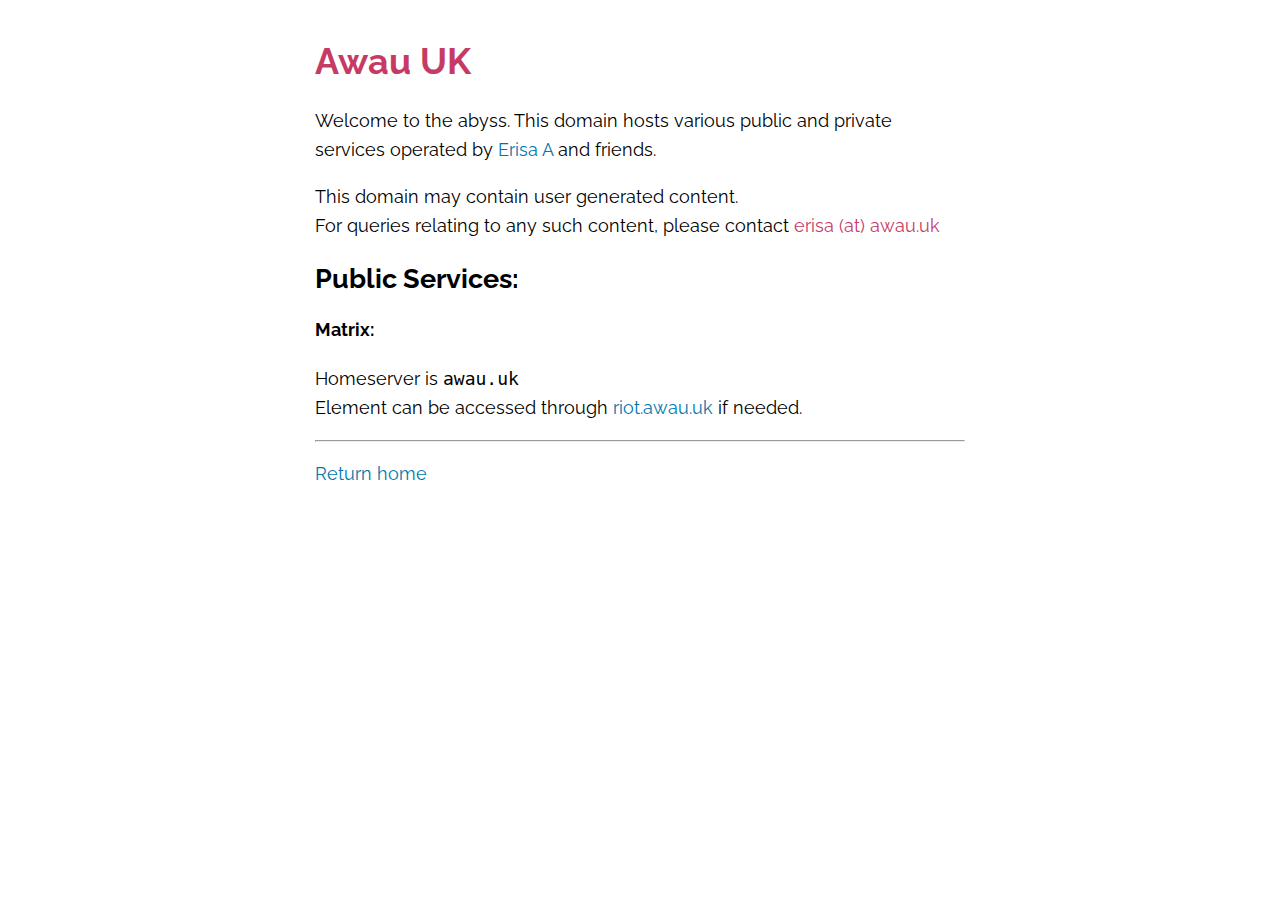
==== index.html @ a3ec05c6 "Improve font loading" ====
<!DOCTYPE html>
<html>
<!--

ㄟ( ▔, ▔ )ㄏ

-->

<head>
    <meta charset="UTF-8">
    <link rel="stylesheet" href="style.css">
    <title>Awau UK</title>
    <meta name="viewport" content="width=device-width, initial-scale=1.0">
    <link href="https://fonts.googleapis.com/css2?family=Raleway:wght@500&display=swap" rel="stylesheet"> 
</head>

<body>
    <main>
        <h1 class="erisa">Awau UK</h1>
        <p>Welcome to the abyss. This domain hosts various public and private services operated by <a
                href=https://erisa.moe>Erisa A</a> and friends.</p>
        <p>This domain may contain user generated content.<br>For queries relating to any such content, please contact
            <span class="erisa">erisa (at) awau.uk</span></p>
        <h2>Public Services:</h2>
        <h4>Matrix:</h4>
        <p>Homeserver is <code>awau.uk</code><br>Element can be accessed through <a
                href="https://element.awau.uk">riot.awau.uk</a> if needed.</a></p>
        <hr>
        <p><a href="https://erisa.moe">Return home</a></p>
    </main>

</html>
---- style.css ----
body {
    margin: 40px auto;
    max-width: 650px;
    line-height: 1.6;
    font-size: 18px;
    padding: 0 10px;
    font-family: "Raleway";
}

a {
    color: #0077aa;
    text-decoration:none;
}

a:hover {
    color:#4882e0;
}

h1, h2, h3, h4 {
    line-height: 1.2;
}

.erisa {
    color: #C63B65;
}

ul {
    list-style-type: none;
}

li::before {
    content: "- ";
}

@media (prefers-color-scheme: dark) {
    body {
        background-color: #1e1e1e;
        color: white;
    }
    
    a {
        color: #3391ff;
    }
}
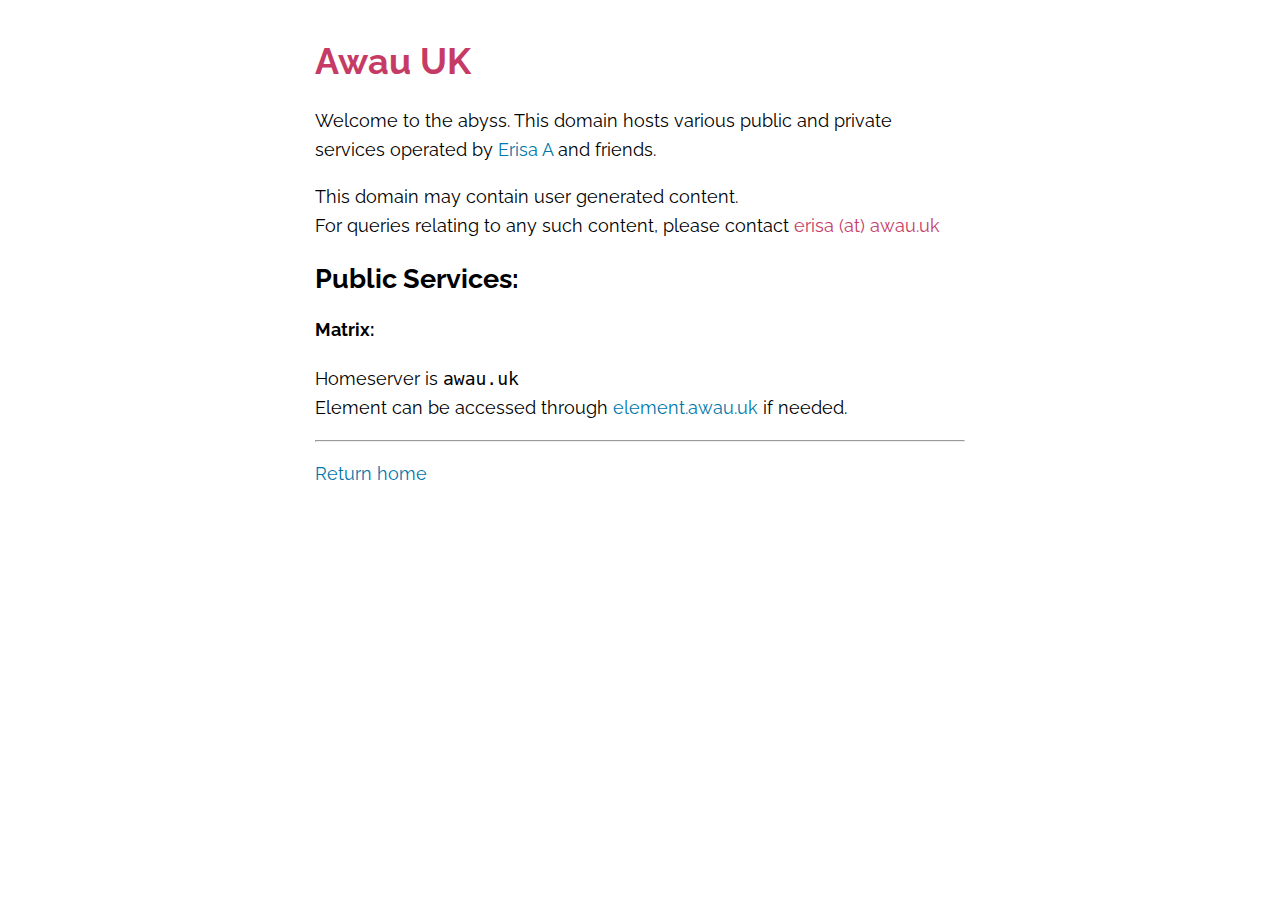
==== commit 1769878d: "Actually properly rename Riot to Element" ====
--- a/index.html
+++ b/index.html
@@ -24,7 +24,7 @@
         <h2>Public Services:</h2>
         <h4>Matrix:</h4>
         <p>Homeserver is <code>awau.uk</code><br>Element can be accessed through <a
-                href="https://element.awau.uk">riot.awau.uk</a> if needed.</a></p>
+                href="https://element.awau.uk">element.awau.uk</a> if needed.</a></p>
         <hr>
         <p><a href="https://erisa.moe">Return home</a></p>
     </main>
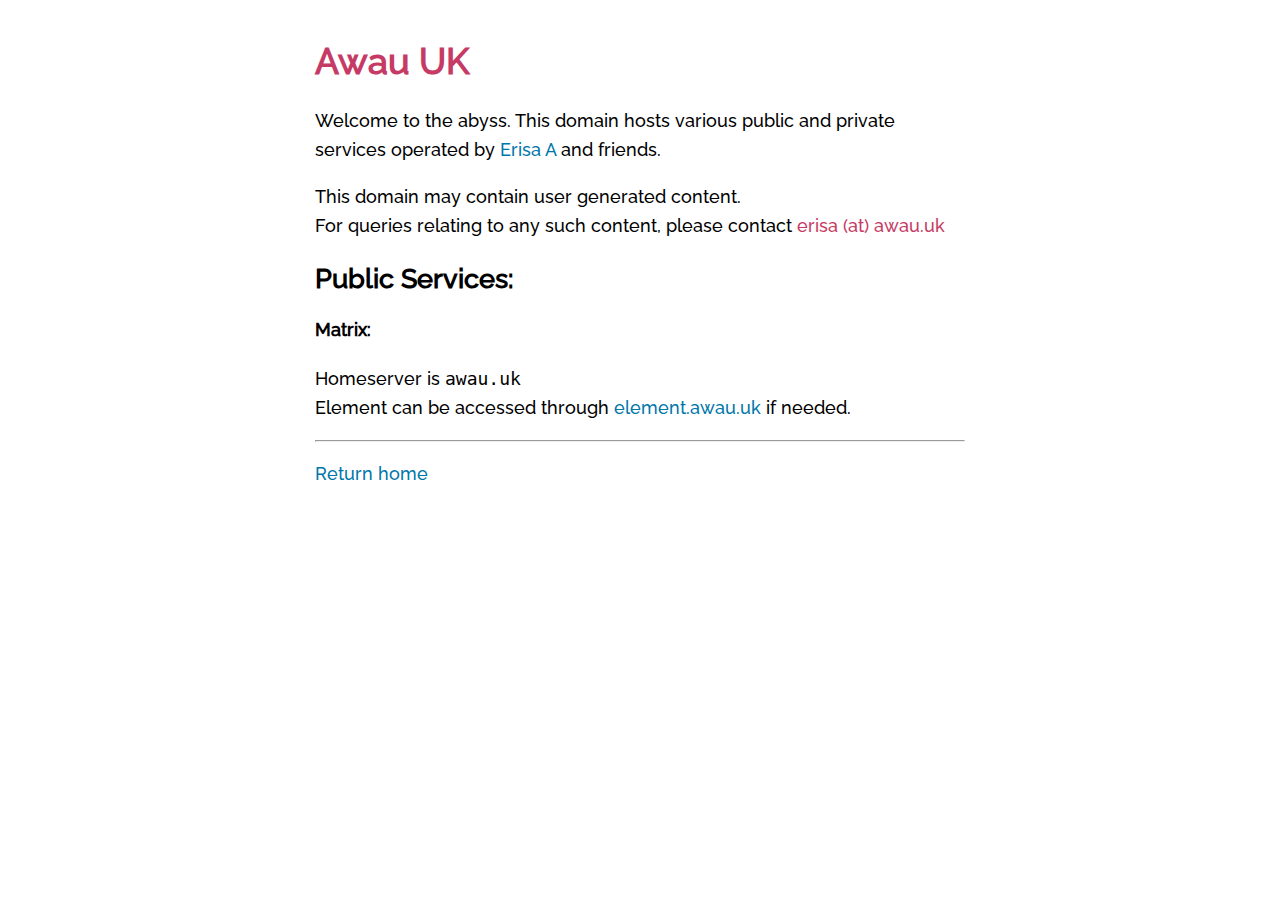
==== commit 0812122c: "Include the font in the repo" ====
--- a/index.html
+++ b/index.html
@@ -11,7 +11,6 @@
     <link rel="stylesheet" href="style.css">
     <title>Awau UK</title>
     <meta name="viewport" content="width=device-width, initial-scale=1.0">
-    <link href="https://fonts.googleapis.com/css2?family=Raleway:wght@500&display=swap" rel="stylesheet"> 
 </head>
 
 <body>
--- a/style.css
+++ b/style.css
@@ -41,4 +41,14 @@
     a {
         color: #3391ff;
     }
-}+}
+
+/* raleway-500 - latin-ext_latin */
+@font-face {
+    font-family: 'Raleway';
+    font-style: normal;
+    font-weight: 500;
+    src: local(''),
+         url('/fonts/raleway-v19-latin-ext_latin-500.woff2') format('woff2'), /* Chrome 26+, Opera 23+, Firefox 39+ */
+         url('/fonts/raleway-v19-latin-ext_latin-500.woff') format('woff'); /* Chrome 6+, Firefox 3.6+, IE 9+, Safari 5.1+ */
+}
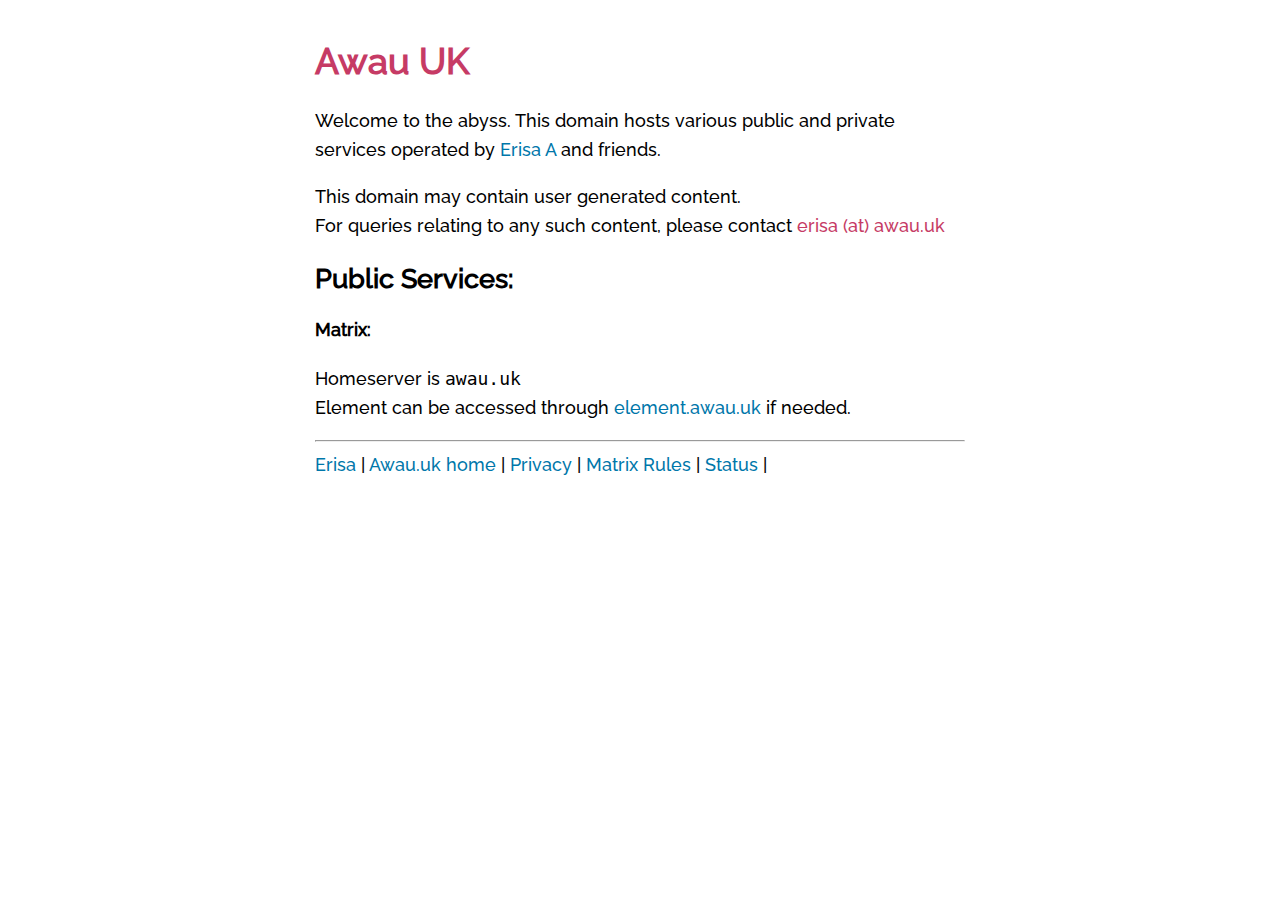
==== commit 58b45933: "Add Matrix rules" ====
--- a/index.html
+++ b/index.html
@@ -24,8 +24,15 @@
         <h4>Matrix:</h4>
         <p>Homeserver is <code>awau.uk</code><br>Element can be accessed through <a
                 href="https://element.awau.uk">element.awau.uk</a> if needed.</a></p>
-        <hr>
-        <p><a href="https://erisa.moe">Return home</a></p>
     </main>
-
-</html>+    <footer>
+        <p>
+            <hr>
+            <a href="https://erisa.uk">Erisa</a> |
+            <a href="/">Awau.uk home</a> |
+            <a href="https://erisa.uk/privacy">Privacy</a> |
+            <a href="rules.html">Matrix Rules</a> |
+            <a href="https://status.erisa.uk/rm3h" rel="noopener" target="_blank">Status</a> |
+        </p>
+    </footer>
+</html>
--- a/style.css
+++ b/style.css
@@ -28,8 +28,8 @@
     list-style-type: none;
 }
 
-li::before {
-    content: "- ";
+li {
+    padding-bottom: 10px;
 }
 
 @media (prefers-color-scheme: dark) {
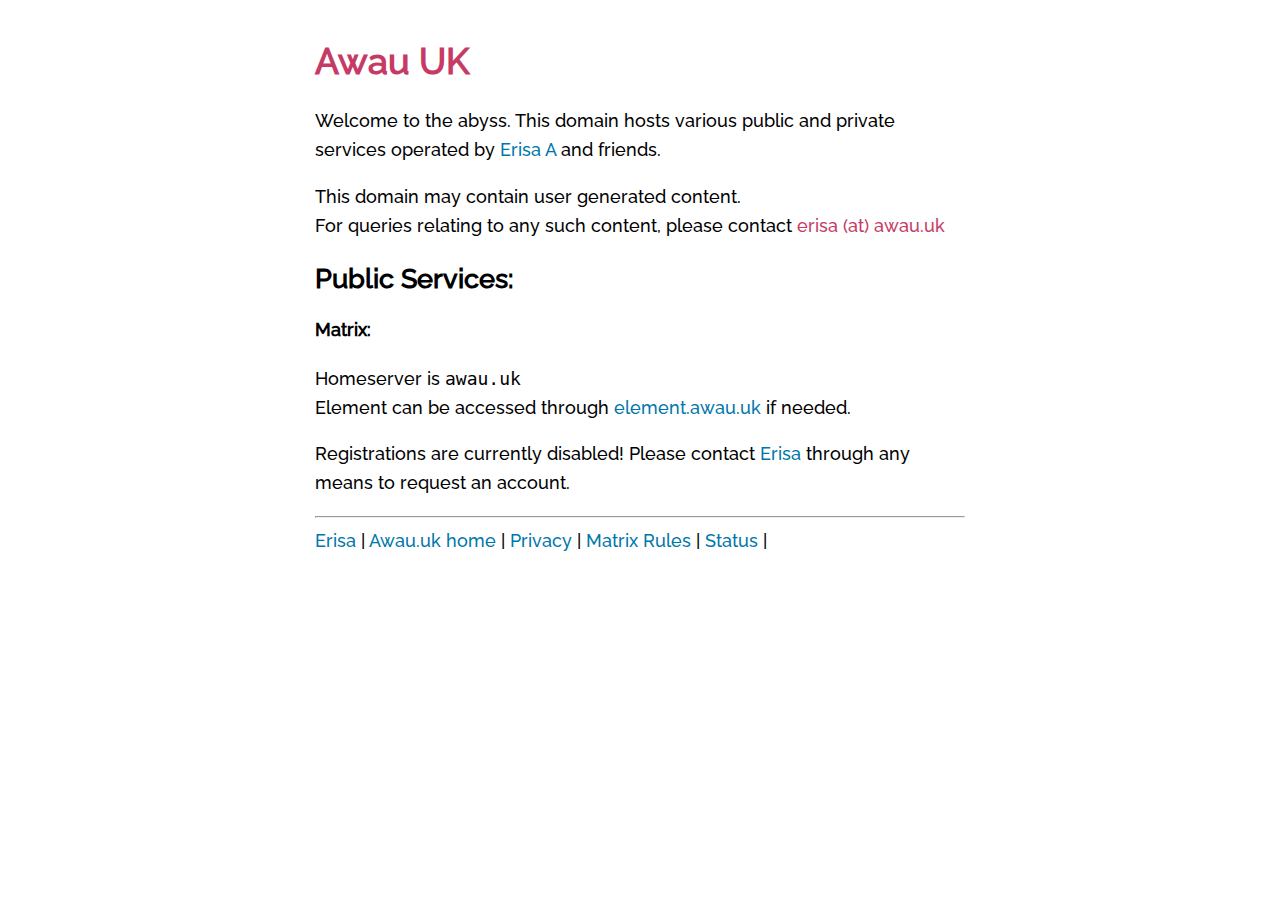
==== commit c669d442: "Update index.html" ====
--- a/index.html
+++ b/index.html
@@ -17,13 +17,14 @@
     <main>
         <h1 class="erisa">Awau UK</h1>
         <p>Welcome to the abyss. This domain hosts various public and private services operated by <a
-                href=https://erisa.moe>Erisa A</a> and friends.</p>
+                href=https://erisa.uk>Erisa A</a> and friends.</p>
         <p>This domain may contain user generated content.<br>For queries relating to any such content, please contact
             <span class="erisa">erisa (at) awau.uk</span></p>
         <h2>Public Services:</h2>
         <h4>Matrix:</h4>
         <p>Homeserver is <code>awau.uk</code><br>Element can be accessed through <a
                 href="https://element.awau.uk">element.awau.uk</a> if needed.</a></p>
+        <p>Registrations are currently disabled! Please contact <a href=https://erisa.uk>Erisa</a> through any means to request an account.
     </main>
     <footer>
         <p>
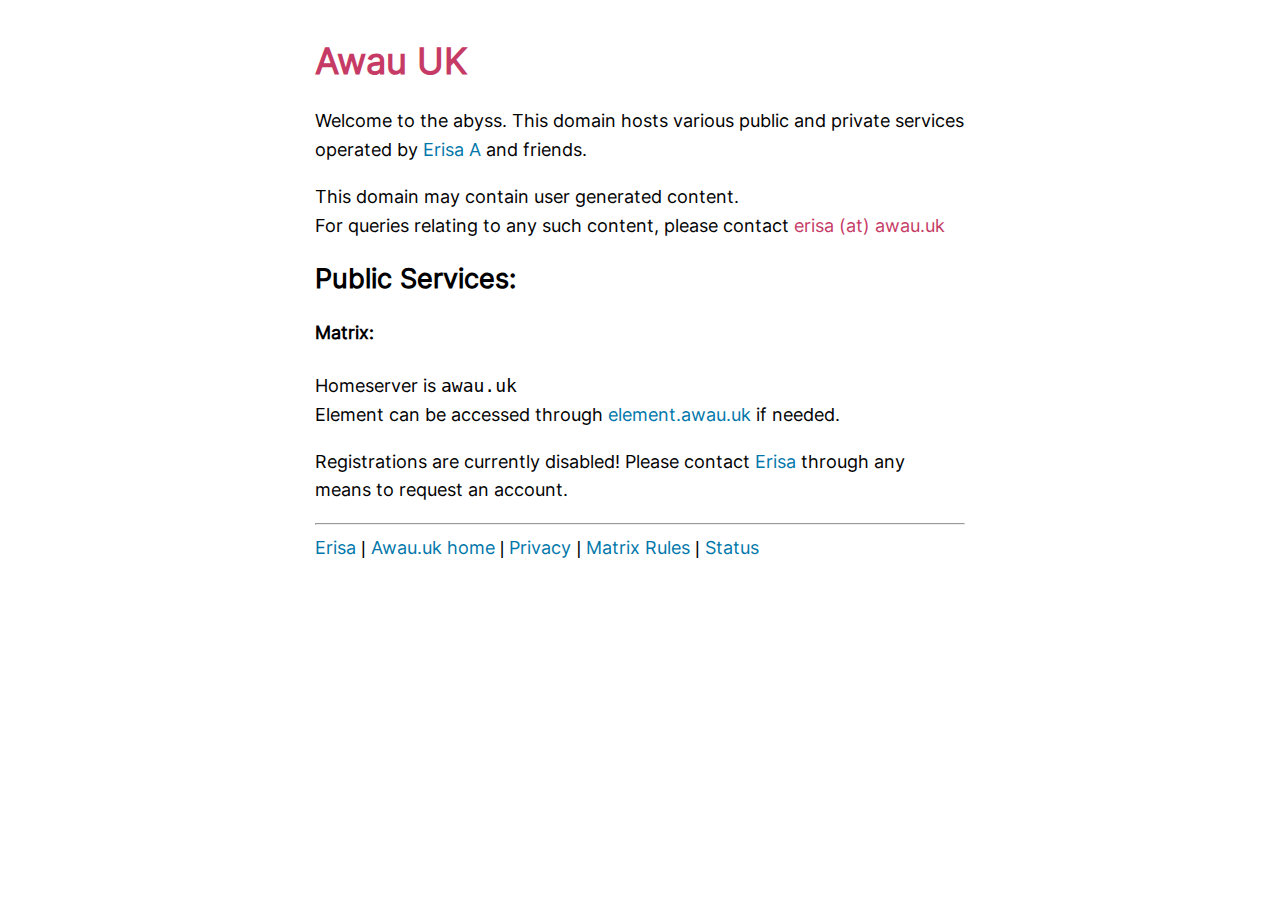
==== commit 729d0393: "Use Inter font, update style" ====
--- a/index.html
+++ b/index.html
@@ -29,11 +29,11 @@
     <footer>
         <p>
             <hr>
-            <a href="https://erisa.uk">Erisa</a> |
-            <a href="/">Awau.uk home</a> |
-            <a href="https://erisa.uk/privacy">Privacy</a> |
-            <a href="rules.html">Matrix Rules</a> |
-            <a href="https://status.erisa.uk/rm3h" rel="noopener" target="_blank">Status</a> |
+            <a href="https://erisa.uk">Erisa</a> <span class="smallbar">|</span>
+            <a href="/">Awau.uk home</a> <span class="smallbar">|</span>
+            <a href="https://erisa.uk/privacy">Privacy</a> <span class="smallbar">|</span>
+            <a href="rules.html">Matrix Rules</a> <span class="smallbar">|</span>
+            <a href="https://status.erisa.uk/rm3h" rel="noopener" target="_blank">Status</a>
         </p>
     </footer>
 </html>
--- a/style.css
+++ b/style.css
@@ -4,19 +4,43 @@
     line-height: 1.6;
     font-size: 18px;
     padding: 0 10px;
-    font-family: "Raleway";
+    font-family: "Inter",
+        -apple-system,
+        BlinkMacSystemFont,
+        "Segoe UI",
+        Helvetica,
+        Arial,
+        sans-serif,
+        "Apple Color Emoji",
+        "Segoe UI Emoji";
+}
+
+.smallbar {
+    font-family: -apple-system,
+    BlinkMacSystemFont,
+    "Segoe UI",
+    Helvetica,
+    Arial,
+    sans-serif,
+    "Apple Color Emoji",
+    "Segoe UI Emoji";
+}
+
+#domains {
+    font-size: 14px;
+    background-color: #F1F1F1;
 }
 
 a {
     color: #0077aa;
-    text-decoration:none;
+    text-decoration: none;
 }
 
 a:hover {
     color:#4882e0;
 }
 
-h1, h2, h3, h4 {
+h1, h2, h3 {
     line-height: 1.2;
 }
 
@@ -24,12 +48,19 @@
     color: #C63B65;
 }
 
+
 ul {
     list-style-type: none;
+    margin-top: 0px;
 }
 
-li {
-    padding-bottom: 10px;
+p {
+    margin-bottom: 9px;
+
+}
+
+li::before {
+    content: "- ";
 }
 
 @media (prefers-color-scheme: dark) {
@@ -37,18 +68,22 @@
         background-color: #1e1e1e;
         color: white;
     }
-    
+    #domains {
+        background-color: #2b2b2b;
+        word-wrap: break-word;
+    }
     a {
         color: #3391ff;
     }
 }
 
-/* raleway-500 - latin-ext_latin */
+/* inter-regular - latin */
 @font-face {
-    font-family: 'Raleway';
+    font-family: 'Inter';
     font-style: normal;
-    font-weight: 500;
+    font-weight: 400;
+    unicode-range: U+0-7C,U+7D-FFFF;
     src: local(''),
-         url('/fonts/raleway-v19-latin-ext_latin-500.woff2') format('woff2'), /* Chrome 26+, Opera 23+, Firefox 39+ */
-         url('/fonts/raleway-v19-latin-ext_latin-500.woff') format('woff'); /* Chrome 6+, Firefox 3.6+, IE 9+, Safari 5.1+ */
+            url('../fonts/inter-v8-latin-regular.woff2') format('woff2') /* Chrome 26+, Opera 23+, Firefox 39+ */
 }
+  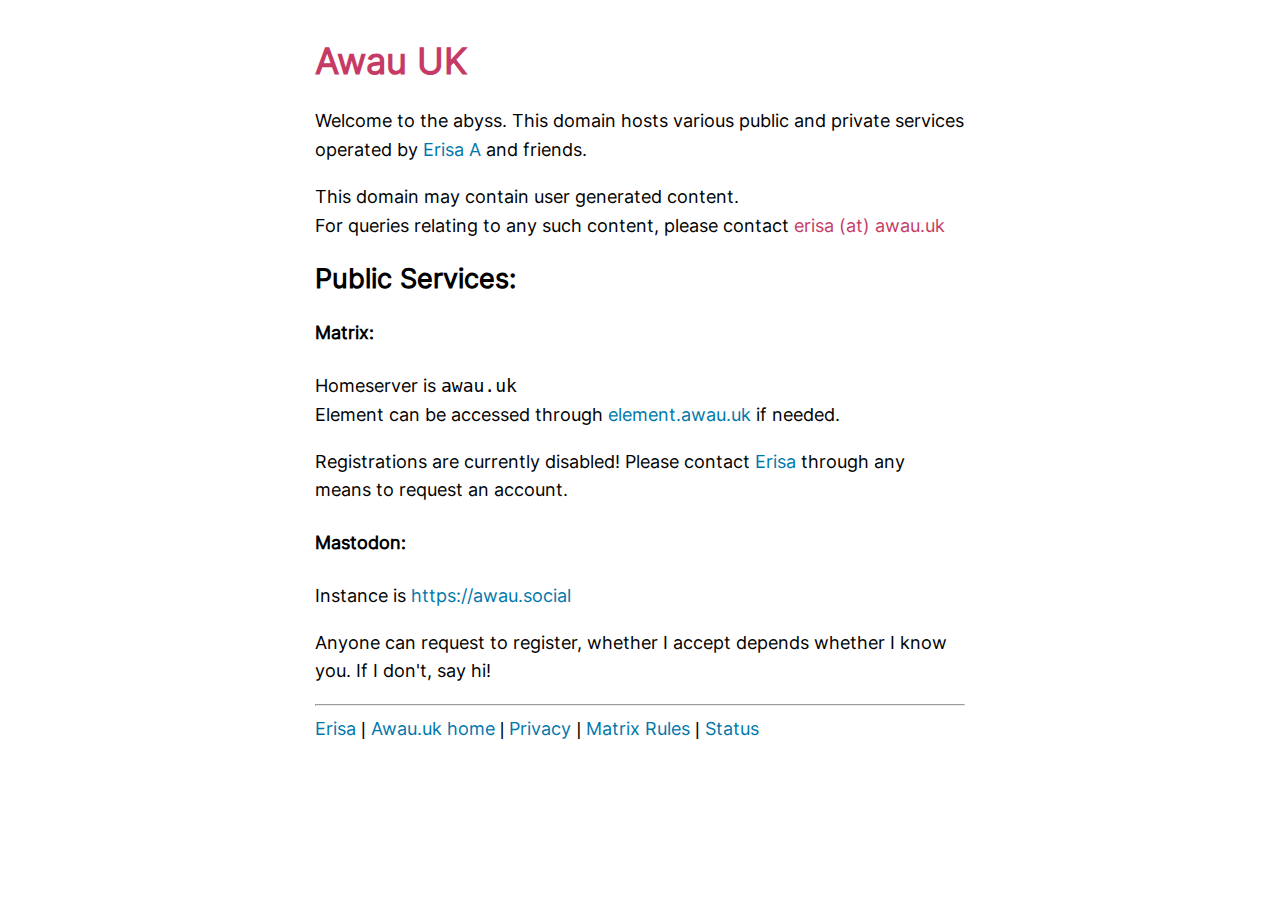
==== commit 43a631d5: "Add Mastodon" ====
--- a/index.html
+++ b/index.html
@@ -25,6 +25,10 @@
         <p>Homeserver is <code>awau.uk</code><br>Element can be accessed through <a
                 href="https://element.awau.uk">element.awau.uk</a> if needed.</a></p>
         <p>Registrations are currently disabled! Please contact <a href=https://erisa.uk>Erisa</a> through any means to request an account.
+    
+        <h4>Mastodon:</h4>
+        <p>Instance is <a href="https://awau.social">https://awau.social</a>
+        <p>Anyone can request to register, whether I accept depends whether I know you. If I don't, say hi!
     </main>
     <footer>
         <p>
